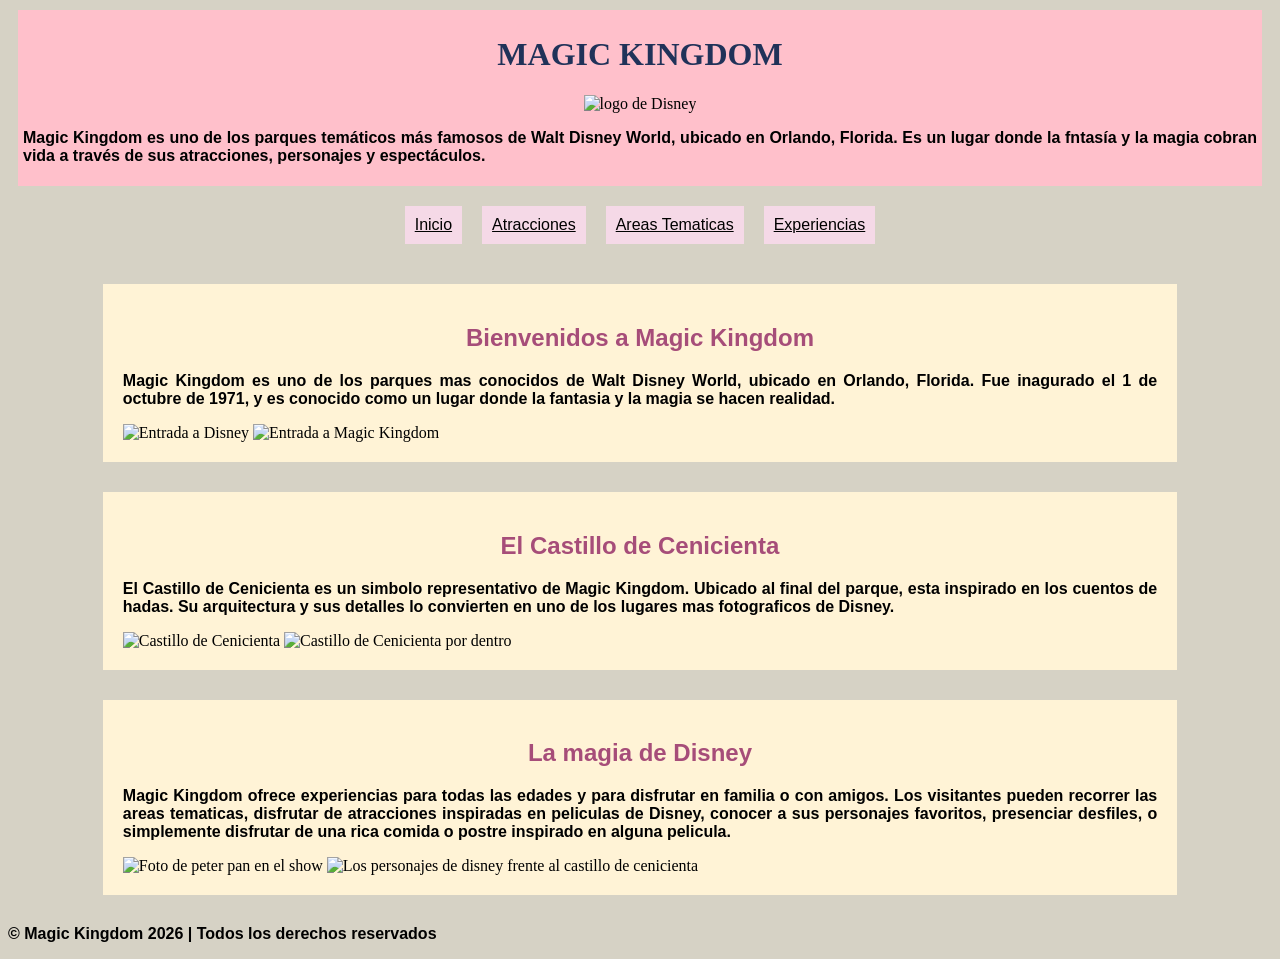
==== index.html @ 63962f44 "cambié una imágen" ====
<!DOCTYPE html>
<html lang="en">
<head>
    <meta charset="UTF-8">
    <meta name="viewport" content="width=device-width, initial-scale=1.0">
    <link rel="stylesheet" href="style.css">
    <title>Magic Kingdom</title>
</head>
<body>
    <header>
        <h1>MAGIC KINGDOM</h1>
        <div> <img class="logo" src="https://static.vecteezy.com/system/resources/thumbnails/022/636/382/small/disney-logo-disney-icon-transparent-free-png.png" alt="logo de Disney"></div>
        <p>Magic Kingdom es uno de los parques temáticos más famosos de Walt Disney World, ubicado en Orlando, Florida. Es un lugar donde la fntasía y la magia cobran vida a través de sus atracciones, personajes y espectáculos.</p>
    </header>
    <nav>
        <a href="index.html">Inicio</a>
        <a href="atracciones.html">Atracciones</a>
        <a href="areastematicas.html">Areas Tematicas</a>
        <a href="experiencias.html">Experiencias</a>
        </nav>
    <main>
        <section>
            <h2>Bienvenidos a Magic Kingdom</h2>
            <p>Magic Kingdom es uno de los parques mas conocidos de Walt Disney World, ubicado en Orlando, Florida. Fue inagurado el 1 de octubre de 1971, y es conocido como un lugar donde la fantasia y la magia se hacen realidad.</p>
            <img class="foto" src="https://www.disneyadictos.com/wp-content/uploads/2011/09/Entrada_Magic_Kingdom_tren.png" alt="Entrada a Disney">
            <img class="foto" src="https://i0.wp.com/sidisney.com/wp-content/uploads/2020/04/600-magickingdom-entrance.jpg?fit=600%2C415&ssl=1" alt="Entrada a Magic Kingdom">
        </section>
        <section>
            <h2>El Castillo de Cenicienta</h2>
            <p>El Castillo de Cenicienta es un simbolo representativo de Magic Kingdom. Ubicado al final del parque, esta inspirado en los cuentos de hadas. Su arquitectura y sus detalles lo convierten en uno de los lugares mas fotograficos de Disney.</p>
            <img class="foto" src="https://encrypted-tbn0.gstatic.com/images?q=tbn:ANd9GcSgYGTdeWZrpRF9r-Gzi5-AVhC1P7rg0rFP7YjU50UcEgbPLh8h81csBI8&s=10" alt="Castillo de Cenicienta">
            <img class="foto" src="https://cdn1.parksmedia.wdprapps.disney.com/resize/mwImage/1/630/354/75/vision-dam/digital/parks-platform/parks-global-assets/disney-world/dining/cinderellas-royal-table/WDW_MK_CRT_LandingPage_021025_5441_CL-16x9.jpg?2025-03-18T19:00:09+00:00" alt="Castillo de Cenicienta por dentro">      
        </section>
        <section>
            <h2>La magia de Disney</h2>
            <p>Magic Kingdom ofrece experiencias para todas las edades y para disfrutar en familia o con amigos. Los visitantes pueden recorrer las areas tematicas, disfrutar de atracciones inspiradas en peliculas de Disney, conocer a sus personajes favoritos, presenciar desfiles, o simplemente disfrutar de una rica comida o postre inspirado en alguna pelicula.</p>
            <img class="foto" src="https://cdn1.parksmedia.wdprapps.disney.com/resize/mwImage/1/1200/675/75/vision-dam/digital/parks-platform/parks-global-assets/disney-world/entertainment/starlight/0712ZL_1066SD_JB_2_1-16x9.jpg?2025-09-02T17:05:00+00:00" alt="Foto de peter pan en el show">
            <img class="foto" src="https://cdn.tickadoo.com/products/d4afed8bc4ab5907018a5d53.jpg" alt="Los personajes de disney frente al castillo de cenicienta">
    </main>
    <footer>
        <p>&copy; <span>Magic Kingdom 2026 | Todos los derechos reservados</span></p>
    </footer>
</body>
</html>
---- style.css ----
p{
    color: black;
    font-size: 1em;
    font-family: "Arial";
    font-weight: bold;
    text-align: justify;
}

h1{
    color: #203259;
    text-align: center;
    font-family: "Waltograph";
}

h2{
    color: #a64d79;
    text-align: center;
    font-family: "Arial";
}

h3{
    color: #526Da0;
    font-family: "Arial";
    text-align: left;
}

body{
    background-color: #d6d2c5;
}

section{
    background-color:#fff3d6;
    width: 85%;
    margin: 30px auto;
    padding: 20px;
    box-sizing: border-box;
    overflow: auto;
}

.rosa {
    background-color: #f5d9e7;
    width: 90%;
    margin: 20px auto;
    padding: 15px;
    box-sizing: border-box;
    clear: both;
    overflow: auto;
}

.celeste {
    background-color: #e2edfc;
    width: 90%;
    padding: 15px;
    margin: 20px auto;
    box-sizing: border-box;
    clear: both;
    overflow: auto;
}

header {
    background-color: pink;
    padding: 5px;
    margin: 10px;
}

nav {
    justify-content: center;
    gap: 20px;
    display: flex;
    padding: 10px;
    margin: 10px;
}

nav a{
    background-color: #f5d9e7;
    padding: 10px;
    color: black;
    font-family: "Arial";
}

.logo {
    width: 150px;
    height: auto;
}

div{
    text-align: center;
}

.foto-izquierda{
    float: left;
    width: 450px;
    height: 280px;
    margin-right: 20px;
}

.foto-derecha{
    float: right;
    width: 450px;
    height: 280px;
    margin-left: 20px;
}

.foto{
    width: 450px;
    height: 280px;
}
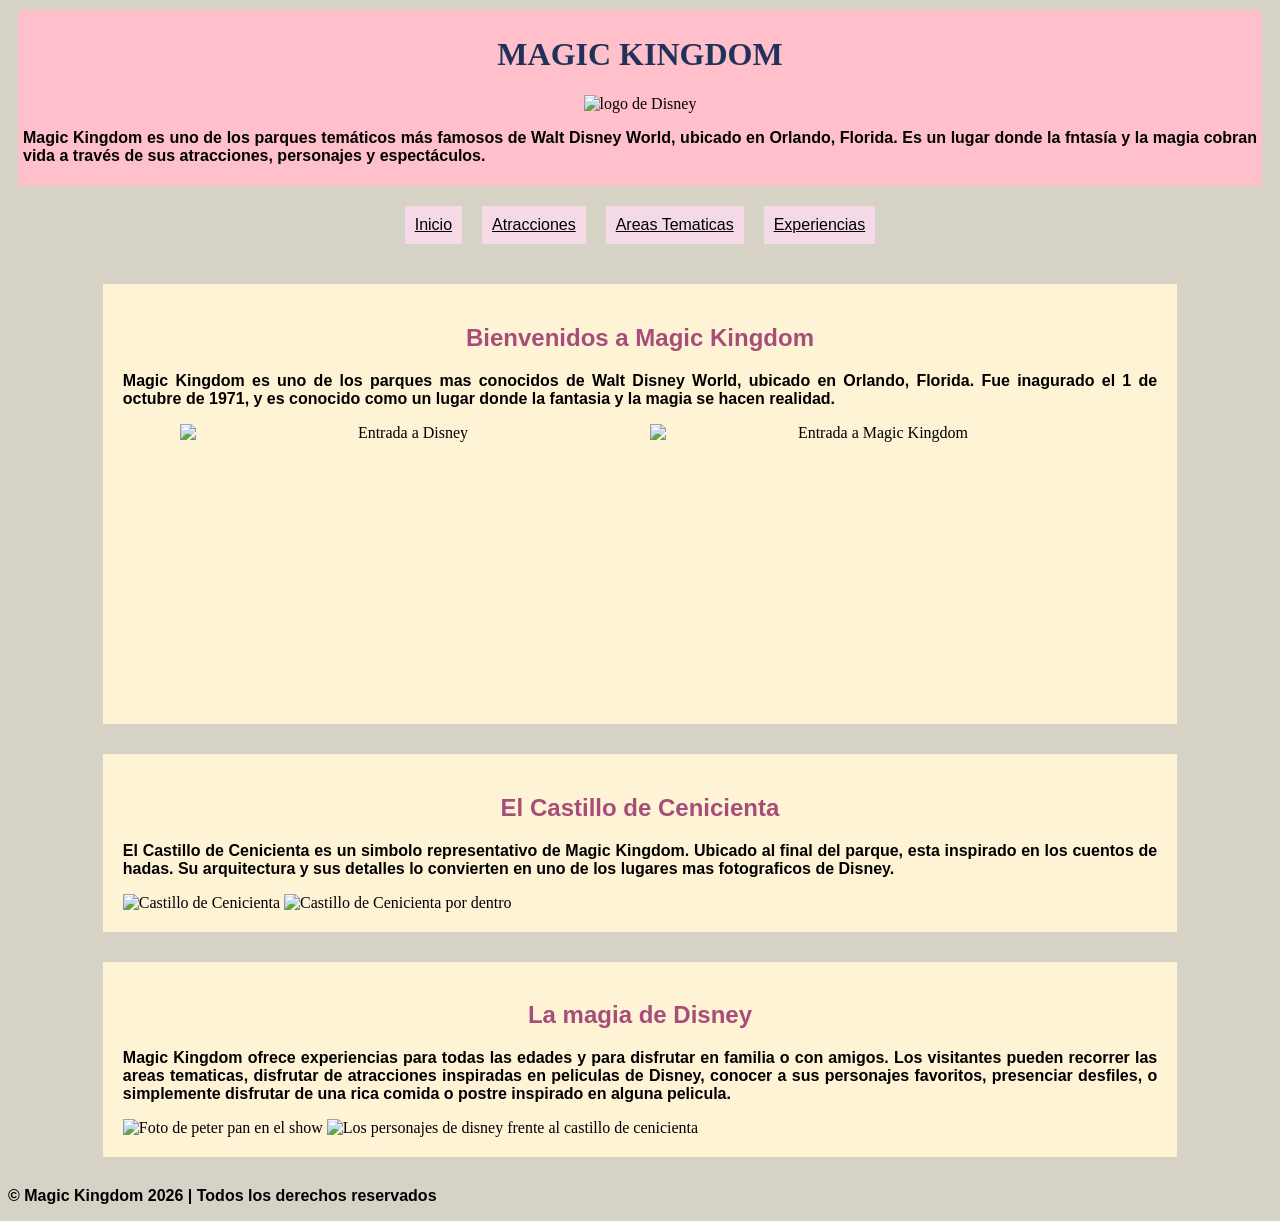
==== commit db4c757c: "agregué una alineacion a las primerasimagenes del inicio" ====
--- a/index.html
+++ b/index.html
@@ -22,8 +22,10 @@
         <section>
             <h2>Bienvenidos a Magic Kingdom</h2>
             <p>Magic Kingdom es uno de los parques mas conocidos de Walt Disney World, ubicado en Orlando, Florida. Fue inagurado el 1 de octubre de 1971, y es conocido como un lugar donde la fantasia y la magia se hacen realidad.</p>
-            <img class="foto" src="https://www.disneyadictos.com/wp-content/uploads/2011/09/Entrada_Magic_Kingdom_tren.png" alt="Entrada a Disney">
-            <img class="foto" src="https://i0.wp.com/sidisney.com/wp-content/uploads/2020/04/600-magickingdom-entrance.jpg?fit=600%2C415&ssl=1" alt="Entrada a Magic Kingdom">
+            <div class="imagenes-inicio">
+                <img class="foto" src="https://www.disneyadictos.com/wp-content/uploads/2011/09/Entrada_Magic_Kingdom_tren.png" alt="Entrada a Disney">
+                <img class="foto" src="https://i0.wp.com/sidisney.com/wp-content/uploads/2020/04/600-magickingdom-entrance.jpg?fit=600%2C415&ssl=1" alt="Entrada a Magic Kingdom">
+            </div>
         </section>
         <section>
             <h2>El Castillo de Cenicienta</h2>
--- a/style.css
+++ b/style.css
@@ -83,25 +83,31 @@
     height: auto;
 }
 
-div{
+div {
     text-align: center;
 }
 
-.foto-izquierda{
+.foto-izquierda {
     float: left;
     width: 450px;
     height: 280px;
     margin-right: 20px;
 }
 
-.foto-derecha{
+.foto-derecha {
     float: right;
     width: 450px;
     height: 280px;
     margin-left: 20px;
 }
 
-.foto{
+.foto {
     width: 450px;
     height: 280px;
+}
+
+.imagenes-inicio {
+    display: flex;
+    justify-content: center;
+    gap: 20px;
 }
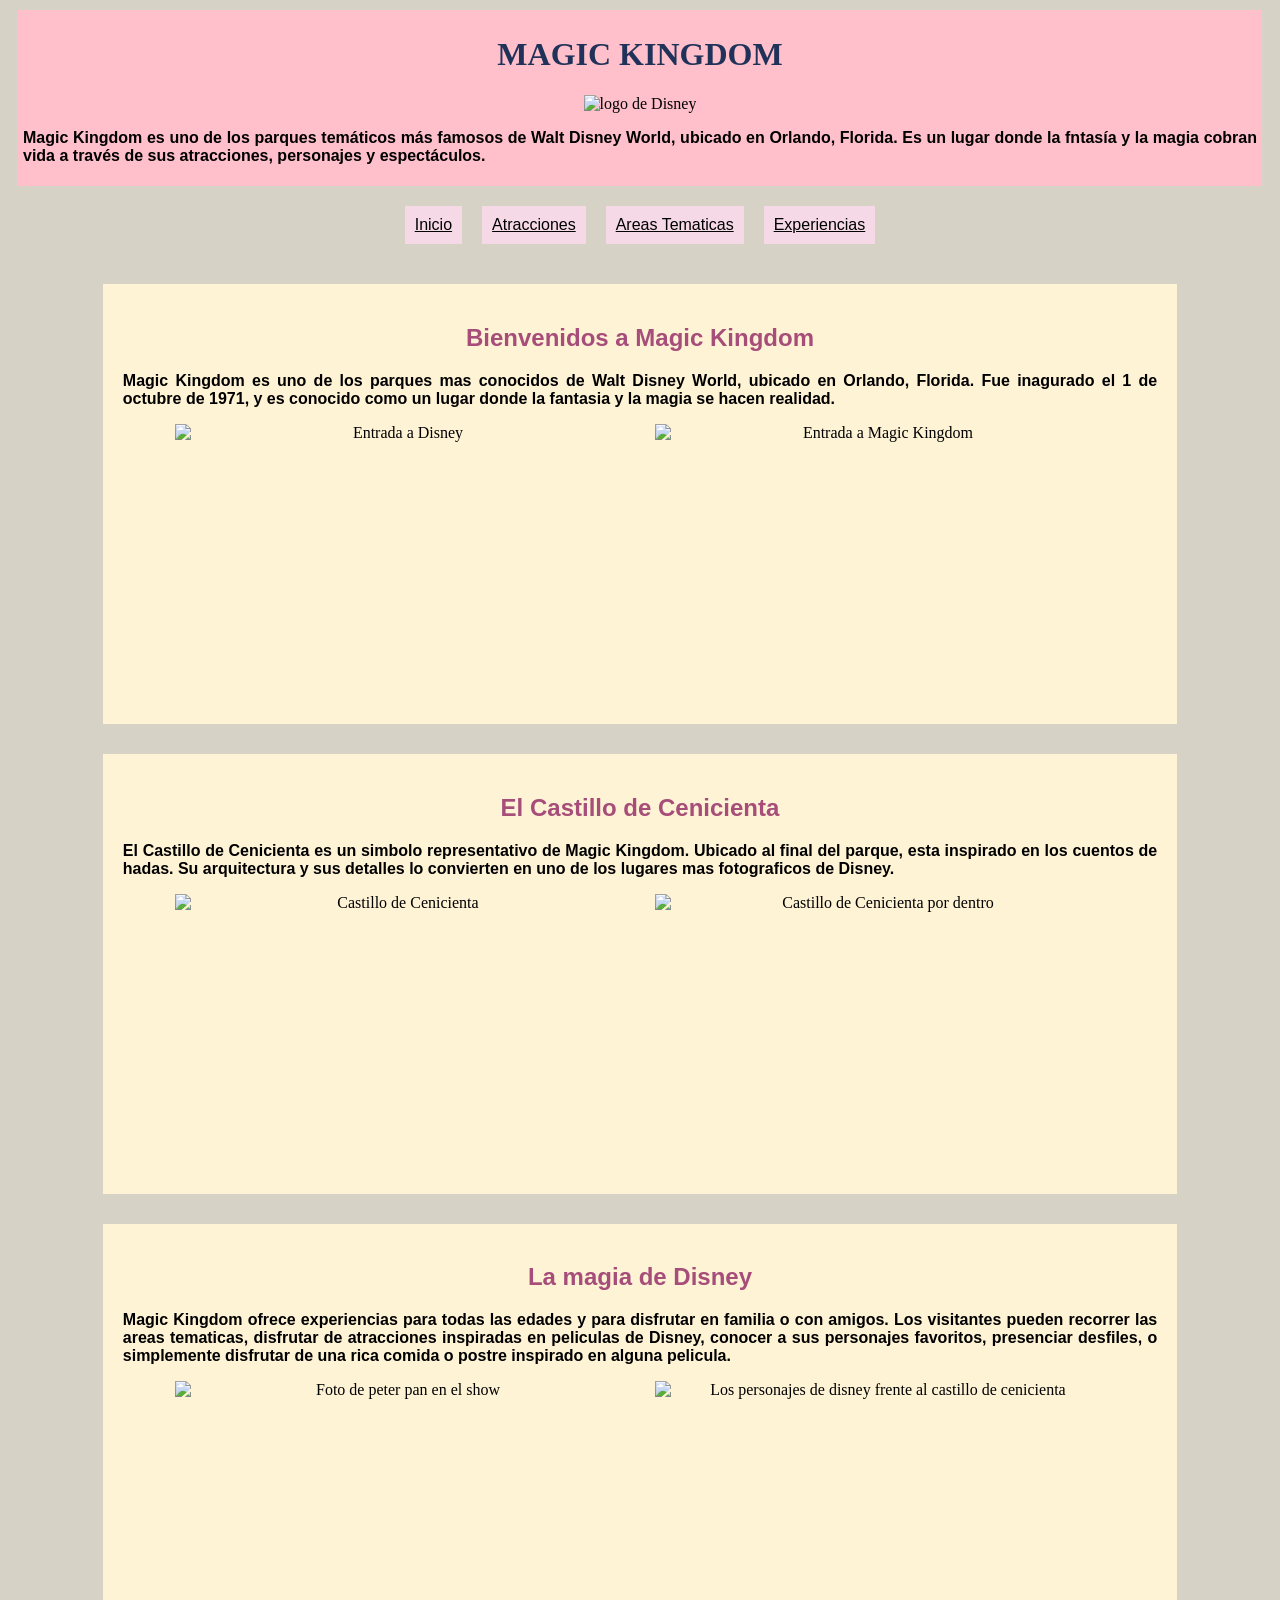
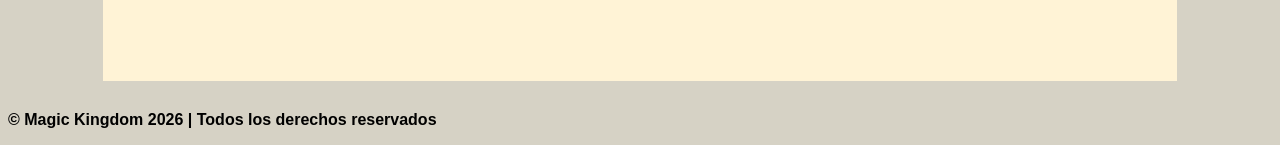
==== commit 969678b1: "agregué más divs para alinear las imágenes" ====
--- a/index.html
+++ b/index.html
@@ -30,14 +30,18 @@
         <section>
             <h2>El Castillo de Cenicienta</h2>
             <p>El Castillo de Cenicienta es un simbolo representativo de Magic Kingdom. Ubicado al final del parque, esta inspirado en los cuentos de hadas. Su arquitectura y sus detalles lo convierten en uno de los lugares mas fotograficos de Disney.</p>
-            <img class="foto" src="https://encrypted-tbn0.gstatic.com/images?q=tbn:ANd9GcSgYGTdeWZrpRF9r-Gzi5-AVhC1P7rg0rFP7YjU50UcEgbPLh8h81csBI8&s=10" alt="Castillo de Cenicienta">
-            <img class="foto" src="https://cdn1.parksmedia.wdprapps.disney.com/resize/mwImage/1/630/354/75/vision-dam/digital/parks-platform/parks-global-assets/disney-world/dining/cinderellas-royal-table/WDW_MK_CRT_LandingPage_021025_5441_CL-16x9.jpg?2025-03-18T19:00:09+00:00" alt="Castillo de Cenicienta por dentro">      
+            <div class="imagenes-inicio">
+                <img class="foto" src="https://encrypted-tbn0.gstatic.com/images?q=tbn:ANd9GcSgYGTdeWZrpRF9r-Gzi5-AVhC1P7rg0rFP7YjU50UcEgbPLh8h81csBI8&s=10" alt="Castillo de Cenicienta">
+                <img class="foto" src="https://cdn1.parksmedia.wdprapps.disney.com/resize/mwImage/1/630/354/75/vision-dam/digital/parks-platform/parks-global-assets/disney-world/dining/cinderellas-royal-table/WDW_MK_CRT_LandingPage_021025_5441_CL-16x9.jpg?2025-03-18T19:00:09+00:00" alt="Castillo de Cenicienta por dentro">
+            </div>    
         </section>
         <section>
             <h2>La magia de Disney</h2>
             <p>Magic Kingdom ofrece experiencias para todas las edades y para disfrutar en familia o con amigos. Los visitantes pueden recorrer las areas tematicas, disfrutar de atracciones inspiradas en peliculas de Disney, conocer a sus personajes favoritos, presenciar desfiles, o simplemente disfrutar de una rica comida o postre inspirado en alguna pelicula.</p>
-            <img class="foto" src="https://cdn1.parksmedia.wdprapps.disney.com/resize/mwImage/1/1200/675/75/vision-dam/digital/parks-platform/parks-global-assets/disney-world/entertainment/starlight/0712ZL_1066SD_JB_2_1-16x9.jpg?2025-09-02T17:05:00+00:00" alt="Foto de peter pan en el show">
-            <img class="foto" src="https://cdn.tickadoo.com/products/d4afed8bc4ab5907018a5d53.jpg" alt="Los personajes de disney frente al castillo de cenicienta">
+            <div class="imagenes-inicio">
+                <img class="foto" src="https://cdn1.parksmedia.wdprapps.disney.com/resize/mwImage/1/1200/675/75/vision-dam/digital/parks-platform/parks-global-assets/disney-world/entertainment/starlight/0712ZL_1066SD_JB_2_1-16x9.jpg?2025-09-02T17:05:00+00:00" alt="Foto de peter pan en el show">
+                <img class="foto" src="https://cdn.tickadoo.com/products/d4afed8bc4ab5907018a5d53.jpg" alt="Los personajes de disney frente al castillo de cenicienta">
+            </div>
     </main>
     <footer>
         <p>&copy; <span>Magic Kingdom 2026 | Todos los derechos reservados</span></p>
--- a/style.css
+++ b/style.css
@@ -109,5 +109,5 @@
 .imagenes-inicio {
     display: flex;
     justify-content: center;
-    gap: 20px;
+    gap: 30px;
 }
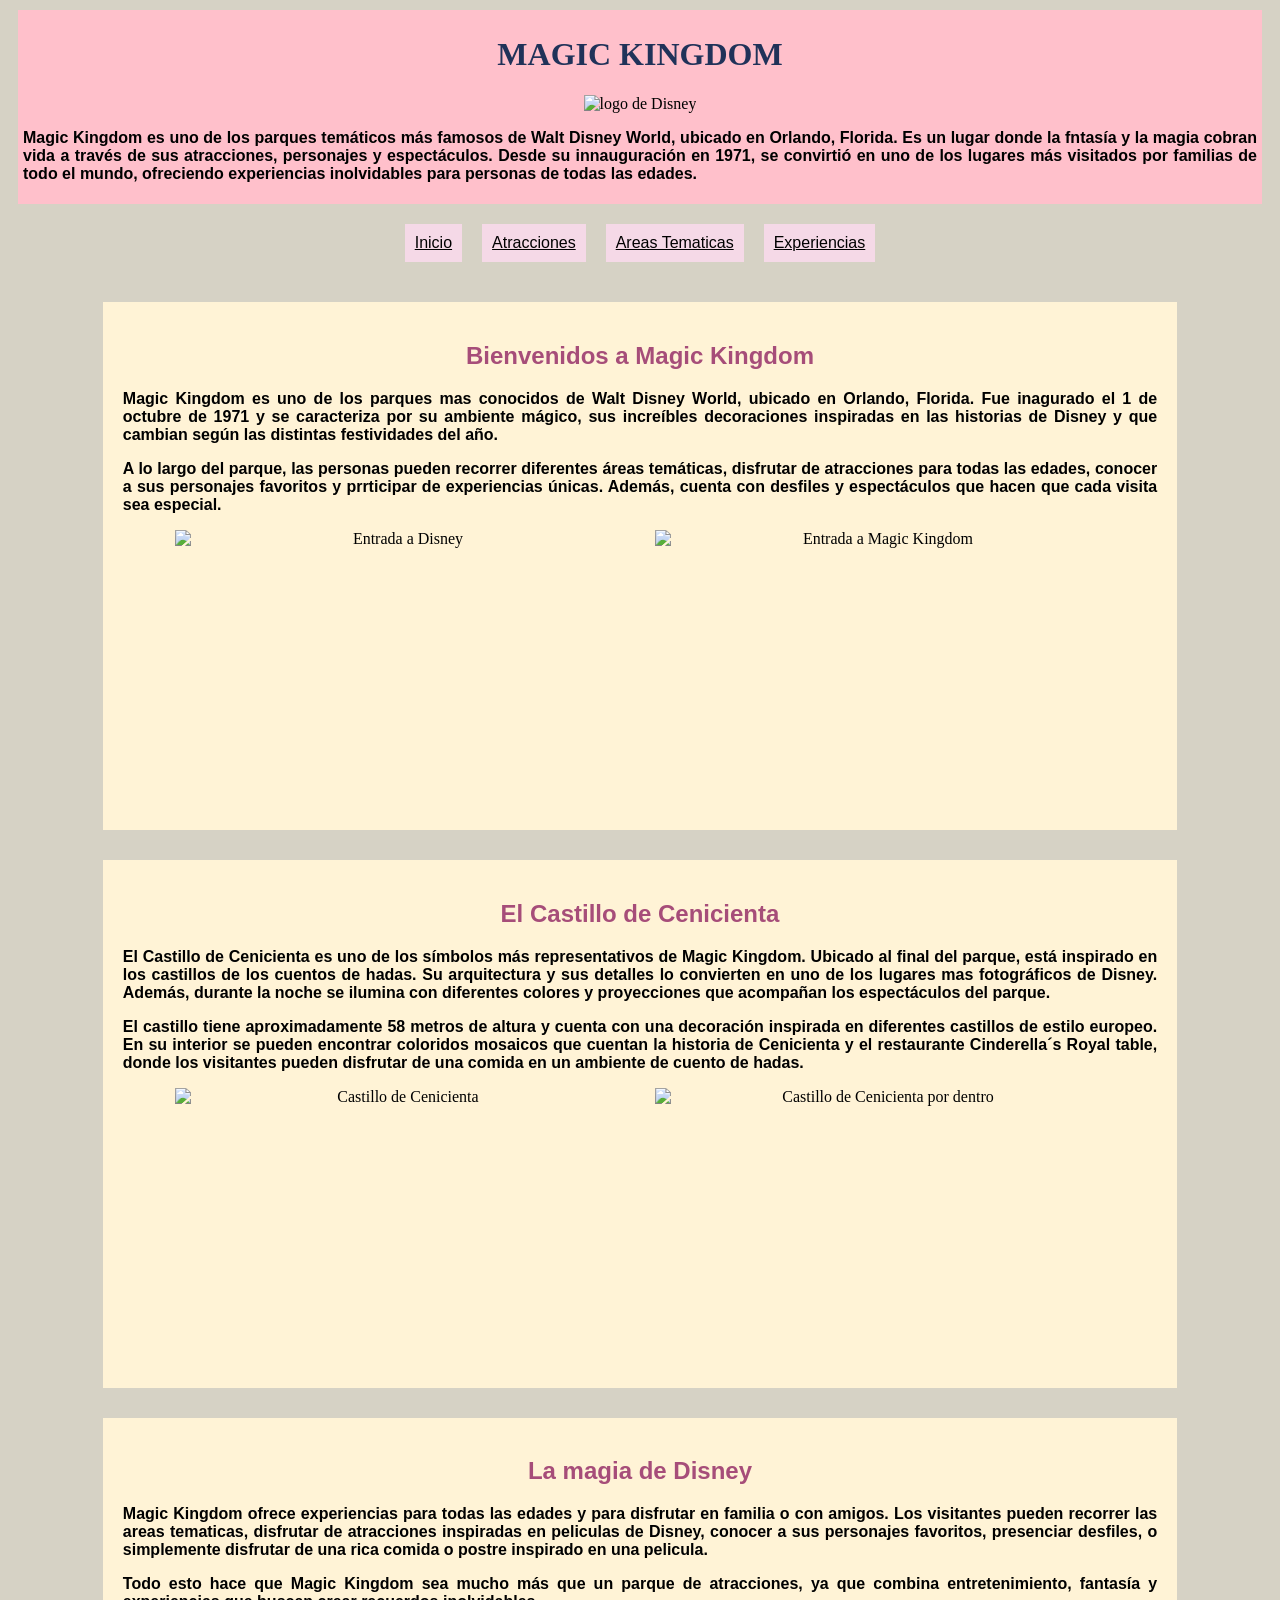
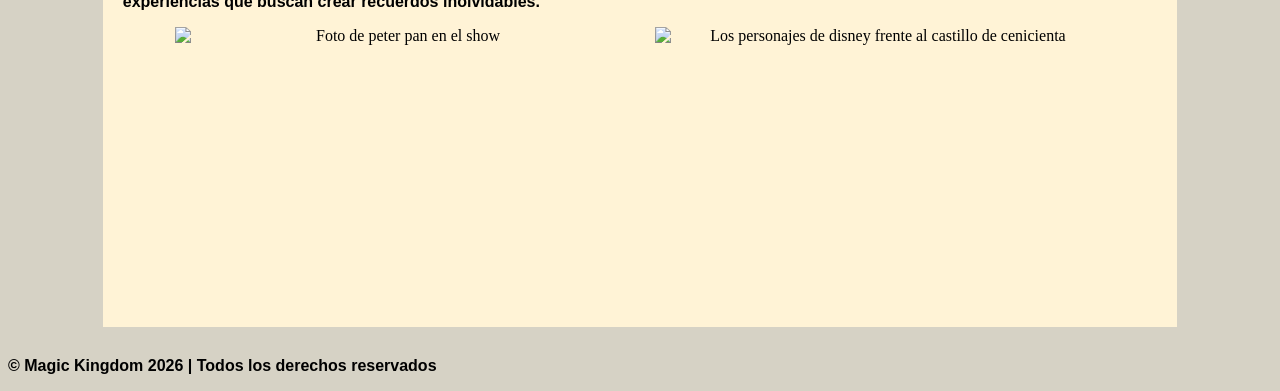
==== commit 6ffaf7ee: "extendí la informacion del los parrafos del index" ====
--- a/index.html
+++ b/index.html
@@ -10,7 +10,7 @@
     <header>
         <h1>MAGIC KINGDOM</h1>
         <div> <img class="logo" src="https://static.vecteezy.com/system/resources/thumbnails/022/636/382/small/disney-logo-disney-icon-transparent-free-png.png" alt="logo de Disney"></div>
-        <p>Magic Kingdom es uno de los parques temáticos más famosos de Walt Disney World, ubicado en Orlando, Florida. Es un lugar donde la fntasía y la magia cobran vida a través de sus atracciones, personajes y espectáculos.</p>
+        <p>Magic Kingdom es uno de los parques temáticos más famosos de Walt Disney World, ubicado en Orlando, Florida. Es un lugar donde la fntasía y la magia cobran vida a través de sus atracciones, personajes y espectáculos. Desde su innauguración en 1971, se convirtió en uno de los lugares más visitados por familias de todo el mundo, ofreciendo experiencias inolvidables para personas de todas las edades.</p>
     </header>
     <nav>
         <a href="index.html">Inicio</a>
@@ -21,7 +21,8 @@
     <main>
         <section>
             <h2>Bienvenidos a Magic Kingdom</h2>
-            <p>Magic Kingdom es uno de los parques mas conocidos de Walt Disney World, ubicado en Orlando, Florida. Fue inagurado el 1 de octubre de 1971, y es conocido como un lugar donde la fantasia y la magia se hacen realidad.</p>
+            <p>Magic Kingdom es uno de los parques mas conocidos de Walt Disney World, ubicado en Orlando, Florida. Fue inagurado el 1 de octubre de 1971 y se caracteriza por su ambiente mágico, sus increíbles decoraciones inspiradas en las historias de Disney y que cambian según las distintas festividades del año.</p>
+            <p>A lo largo del parque, las personas pueden recorrer diferentes áreas temáticas, disfrutar de atracciones para todas las edades, conocer a sus personajes favoritos y prrticipar de experiencias únicas. Además, cuenta con desfiles y espectáculos que hacen que cada visita sea especial.</p>
             <div class="imagenes-inicio">
                 <img class="foto" src="https://www.disneyadictos.com/wp-content/uploads/2011/09/Entrada_Magic_Kingdom_tren.png" alt="Entrada a Disney">
                 <img class="foto" src="https://i0.wp.com/sidisney.com/wp-content/uploads/2020/04/600-magickingdom-entrance.jpg?fit=600%2C415&ssl=1" alt="Entrada a Magic Kingdom">
@@ -29,7 +30,8 @@
         </section>
         <section>
             <h2>El Castillo de Cenicienta</h2>
-            <p>El Castillo de Cenicienta es un simbolo representativo de Magic Kingdom. Ubicado al final del parque, esta inspirado en los cuentos de hadas. Su arquitectura y sus detalles lo convierten en uno de los lugares mas fotograficos de Disney.</p>
+            <p>El Castillo de Cenicienta es uno de los símbolos más representativos de Magic Kingdom. Ubicado al final del parque, está inspirado en los castillos de los cuentos de hadas. Su arquitectura y sus detalles lo convierten en uno de los lugares mas fotográficos de Disney. Además, durante la noche se ilumina con diferentes colores y proyecciones que acompañan los espectáculos del parque.</p>
+            <p>El castillo tiene aproximadamente 58 metros de altura y cuenta con una decoración inspirada en diferentes castillos de estilo europeo. En su interior se pueden encontrar coloridos mosaicos que cuentan la historia de Cenicienta y el restaurante Cinderella´s Royal table, donde los visitantes pueden disfrutar de una comida en un ambiente de cuento de hadas.</p>
             <div class="imagenes-inicio">
                 <img class="foto" src="https://encrypted-tbn0.gstatic.com/images?q=tbn:ANd9GcSgYGTdeWZrpRF9r-Gzi5-AVhC1P7rg0rFP7YjU50UcEgbPLh8h81csBI8&s=10" alt="Castillo de Cenicienta">
                 <img class="foto" src="https://cdn1.parksmedia.wdprapps.disney.com/resize/mwImage/1/630/354/75/vision-dam/digital/parks-platform/parks-global-assets/disney-world/dining/cinderellas-royal-table/WDW_MK_CRT_LandingPage_021025_5441_CL-16x9.jpg?2025-03-18T19:00:09+00:00" alt="Castillo de Cenicienta por dentro">
@@ -37,7 +39,8 @@
         </section>
         <section>
             <h2>La magia de Disney</h2>
-            <p>Magic Kingdom ofrece experiencias para todas las edades y para disfrutar en familia o con amigos. Los visitantes pueden recorrer las areas tematicas, disfrutar de atracciones inspiradas en peliculas de Disney, conocer a sus personajes favoritos, presenciar desfiles, o simplemente disfrutar de una rica comida o postre inspirado en alguna pelicula.</p>
+            <p>Magic Kingdom ofrece experiencias para todas las edades y para disfrutar en familia o con amigos. Los visitantes pueden recorrer las areas tematicas, disfrutar de atracciones inspiradas en peliculas de Disney, conocer a sus personajes favoritos, presenciar desfiles, o simplemente disfrutar de una rica comida o postre inspirado en una pelicula.</p>
+            <p>Todo esto hace que Magic Kingdom sea mucho más que un parque de atracciones, ya que combina entretenimiento, fantasía y experiencias que buscan crear recuerdos inolvidables.</p>
             <div class="imagenes-inicio">
                 <img class="foto" src="https://cdn1.parksmedia.wdprapps.disney.com/resize/mwImage/1/1200/675/75/vision-dam/digital/parks-platform/parks-global-assets/disney-world/entertainment/starlight/0712ZL_1066SD_JB_2_1-16x9.jpg?2025-09-02T17:05:00+00:00" alt="Foto de peter pan en el show">
                 <img class="foto" src="https://cdn.tickadoo.com/products/d4afed8bc4ab5907018a5d53.jpg" alt="Los personajes de disney frente al castillo de cenicienta">
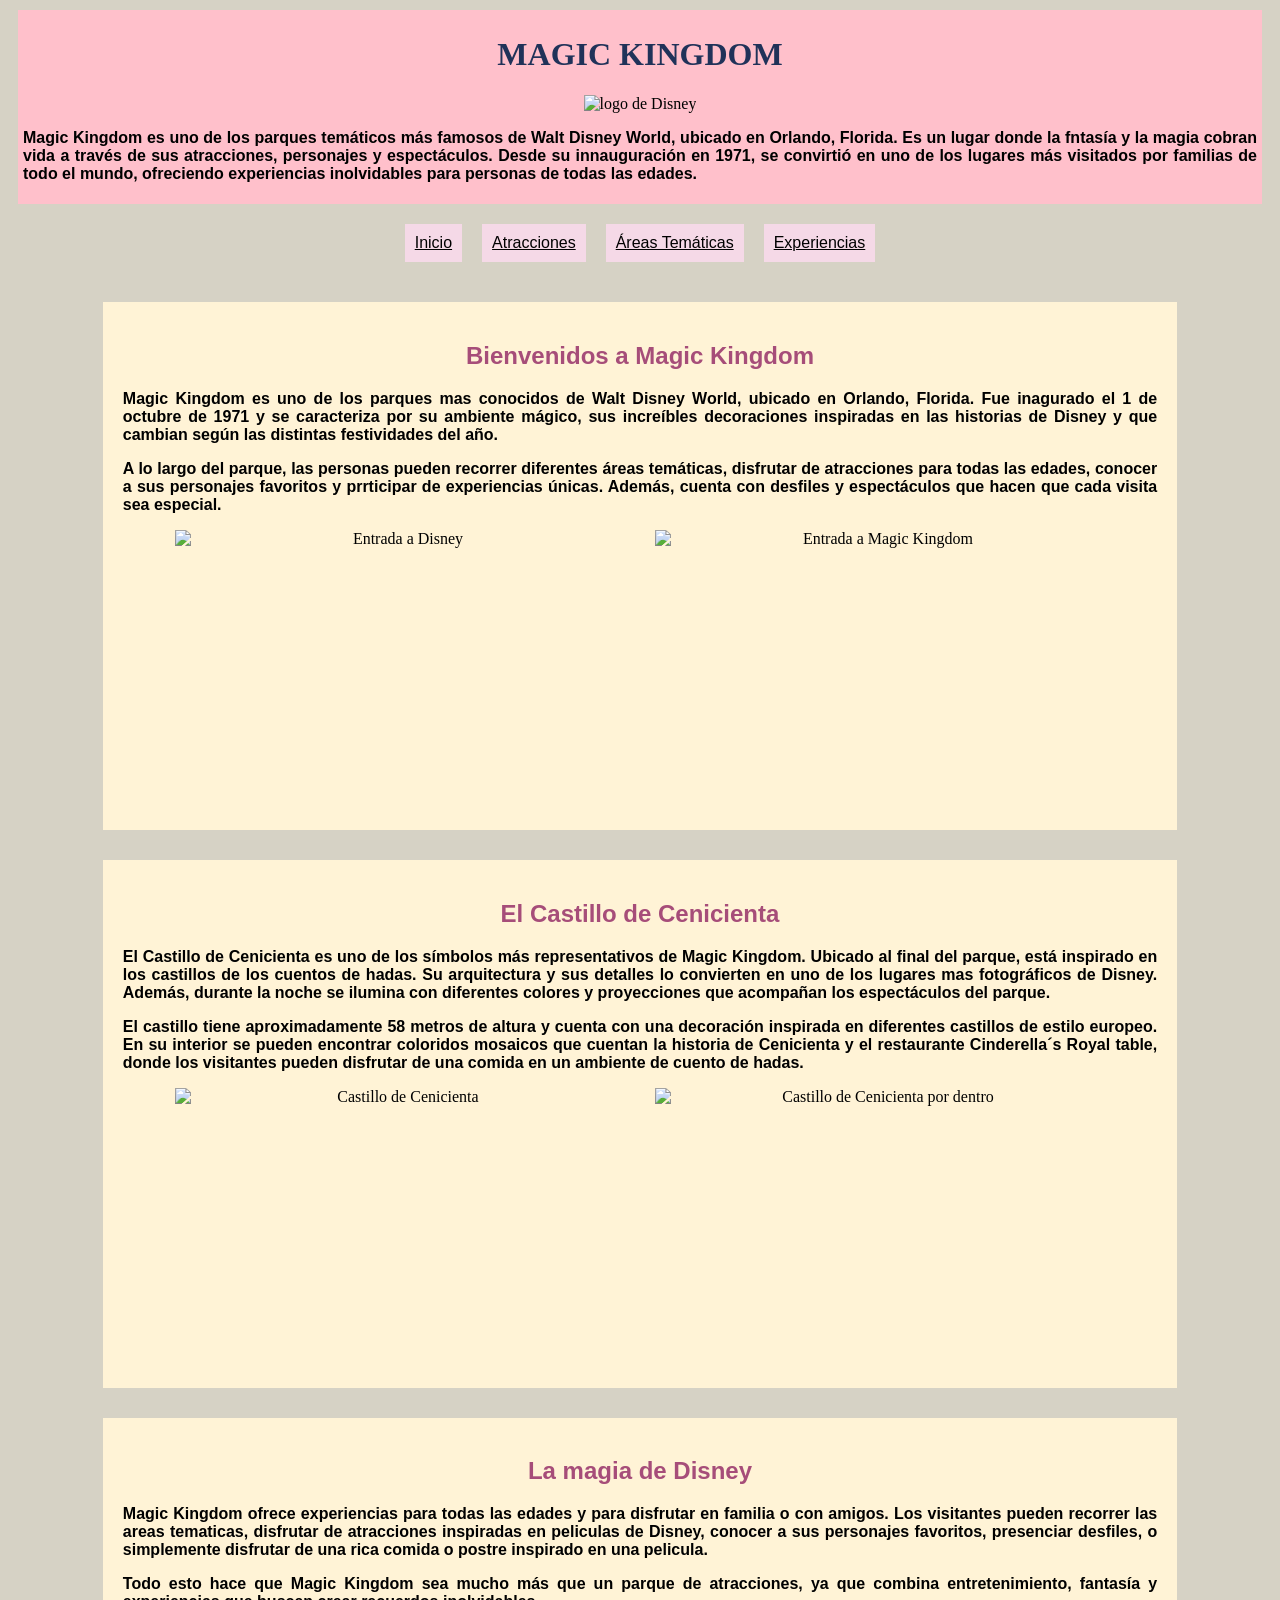
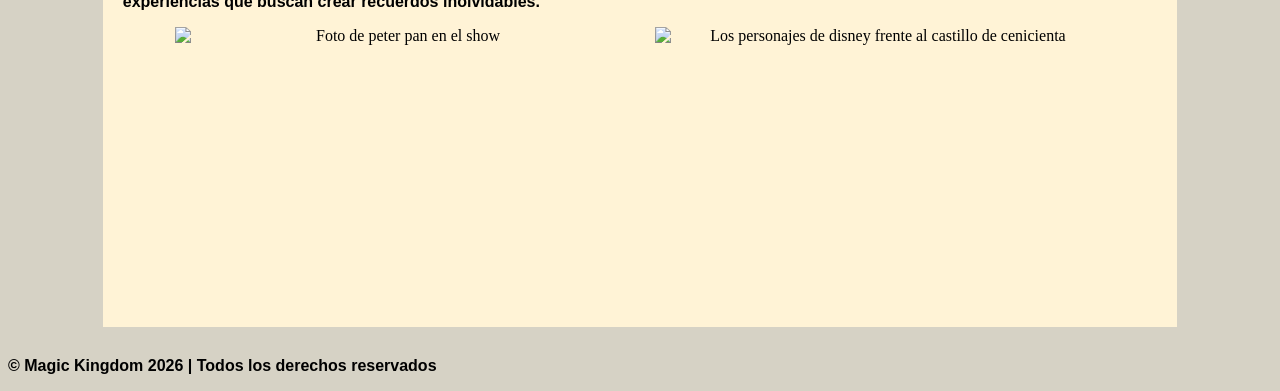
==== commit a26e2324: "agregué más info en el articulo de tomorrowland de areastematicas y corregí algunos errores ortográf" ====
--- a/index.html
+++ b/index.html
@@ -15,7 +15,7 @@
     <nav>
         <a href="index.html">Inicio</a>
         <a href="atracciones.html">Atracciones</a>
-        <a href="areastematicas.html">Areas Tematicas</a>
+        <a href="areastematicas.html">Áreas Temáticas</a>
         <a href="experiencias.html">Experiencias</a>
         </nav>
     <main>
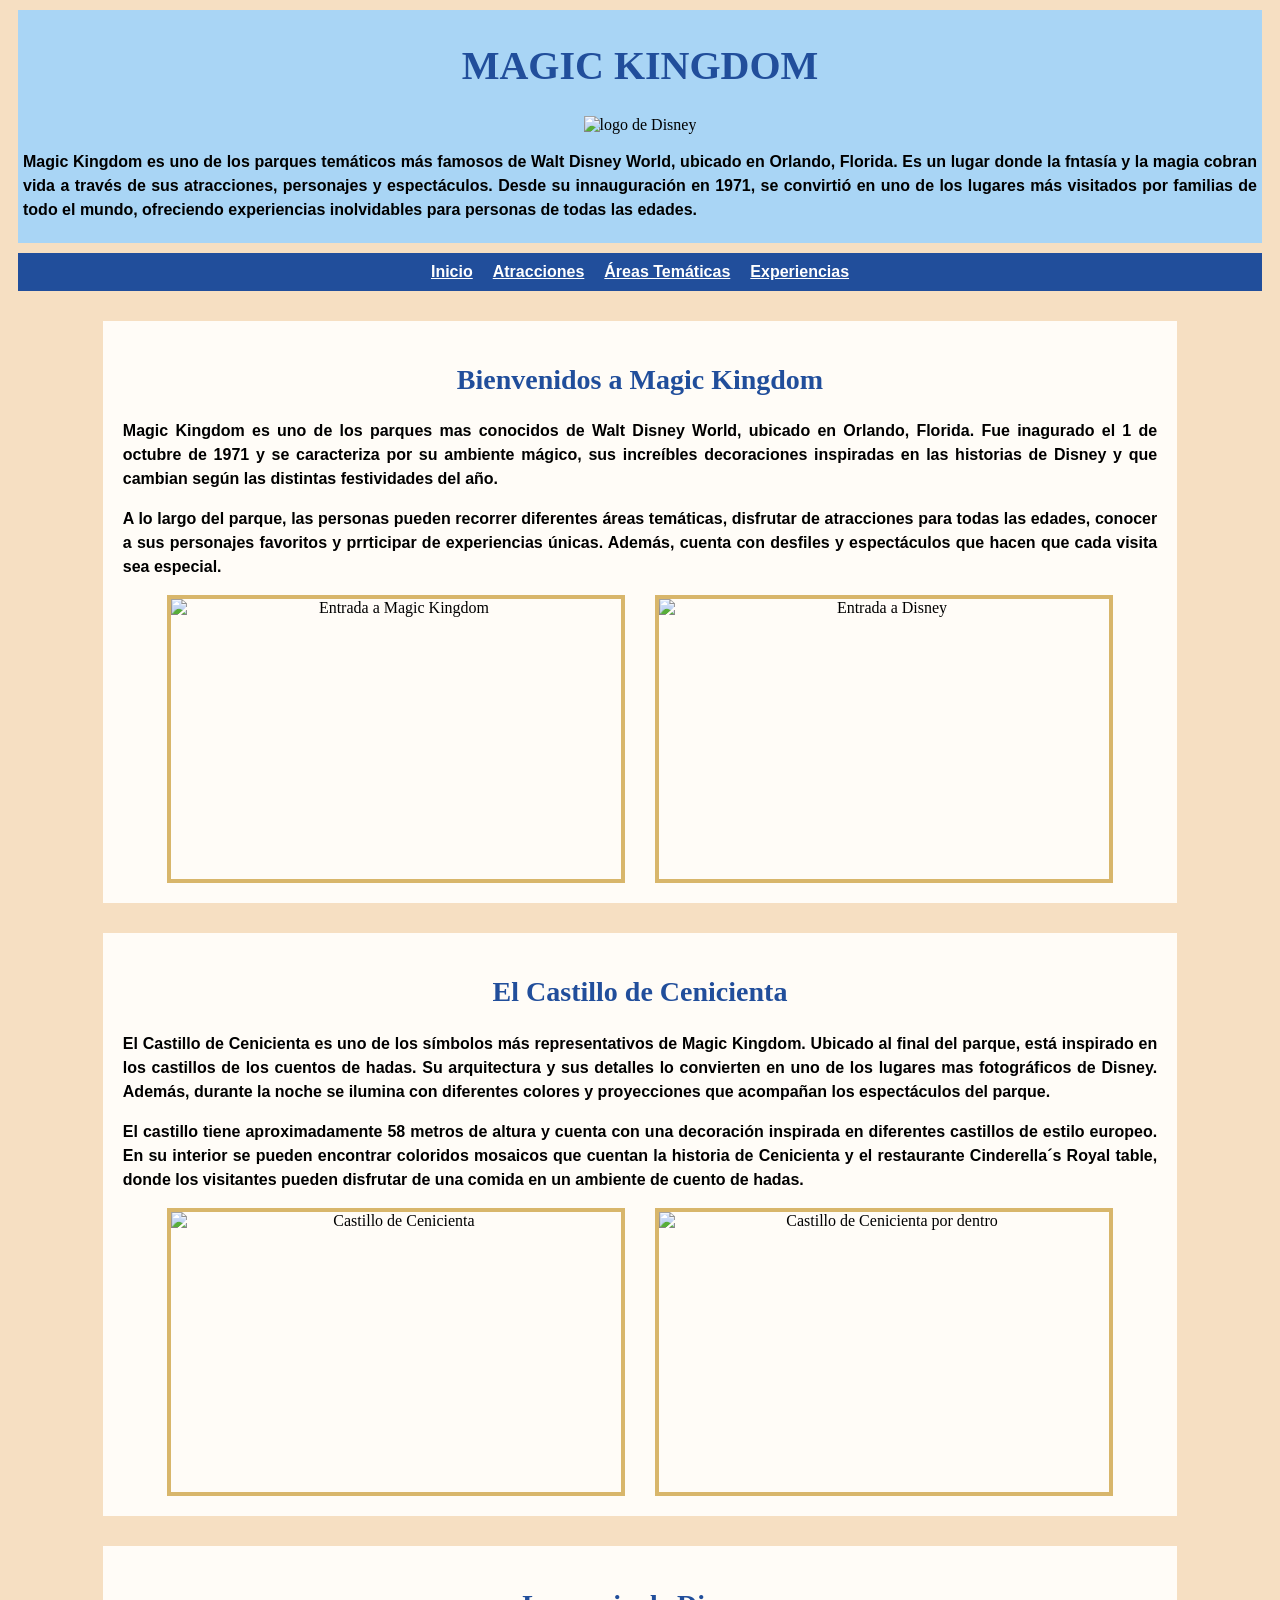
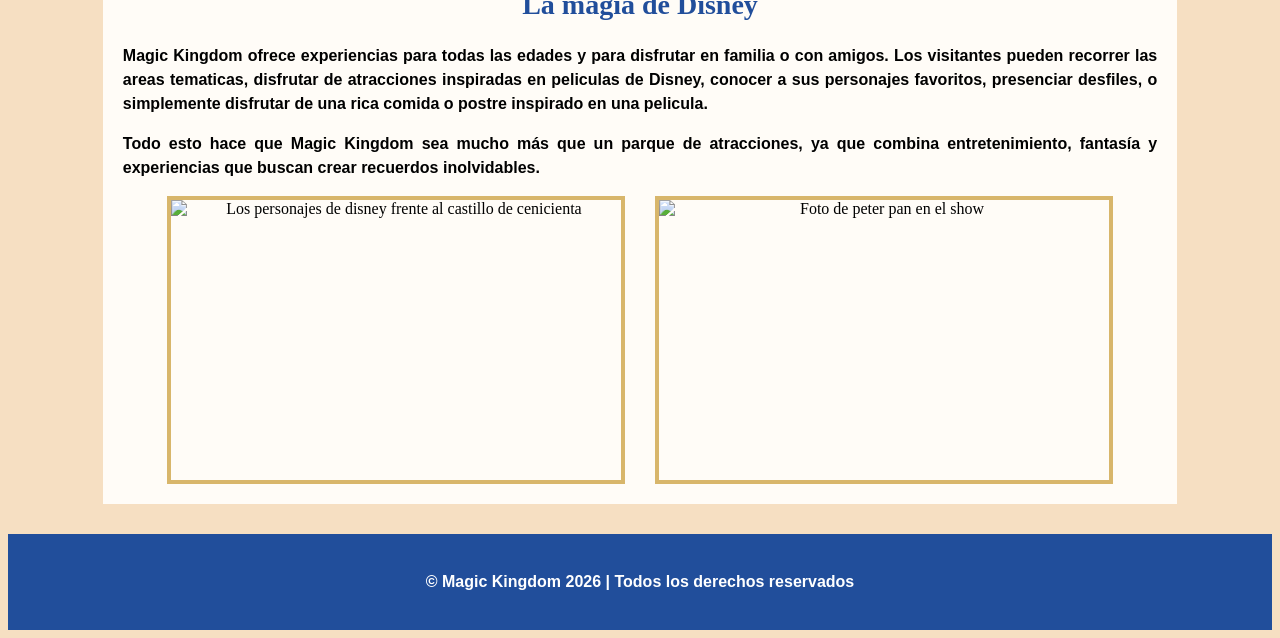
==== commit 68365c5e: "cambié el orden de algunas imágenes del index" ====
--- a/index.html
+++ b/index.html
@@ -24,8 +24,8 @@
             <p>Magic Kingdom es uno de los parques mas conocidos de Walt Disney World, ubicado en Orlando, Florida. Fue inagurado el 1 de octubre de 1971 y se caracteriza por su ambiente mágico, sus increíbles decoraciones inspiradas en las historias de Disney y que cambian según las distintas festividades del año.</p>
             <p>A lo largo del parque, las personas pueden recorrer diferentes áreas temáticas, disfrutar de atracciones para todas las edades, conocer a sus personajes favoritos y prrticipar de experiencias únicas. Además, cuenta con desfiles y espectáculos que hacen que cada visita sea especial.</p>
             <div class="imagenes-inicio">
+                <img class="foto" src="https://i0.wp.com/sidisney.com/wp-content/uploads/2020/04/600-magickingdom-entrance.jpg?fit=600%2C415&ssl=1" alt="Entrada a Magic Kingdom">
                 <img class="foto" src="https://www.disneyadictos.com/wp-content/uploads/2011/09/Entrada_Magic_Kingdom_tren.png" alt="Entrada a Disney">
-                <img class="foto" src="https://i0.wp.com/sidisney.com/wp-content/uploads/2020/04/600-magickingdom-entrance.jpg?fit=600%2C415&ssl=1" alt="Entrada a Magic Kingdom">
             </div>
         </section>
         <section>
@@ -42,8 +42,8 @@
             <p>Magic Kingdom ofrece experiencias para todas las edades y para disfrutar en familia o con amigos. Los visitantes pueden recorrer las areas tematicas, disfrutar de atracciones inspiradas en peliculas de Disney, conocer a sus personajes favoritos, presenciar desfiles, o simplemente disfrutar de una rica comida o postre inspirado en una pelicula.</p>
             <p>Todo esto hace que Magic Kingdom sea mucho más que un parque de atracciones, ya que combina entretenimiento, fantasía y experiencias que buscan crear recuerdos inolvidables.</p>
             <div class="imagenes-inicio">
+                <img class="foto" src="https://cdn.tickadoo.com/products/d4afed8bc4ab5907018a5d53.jpg" alt="Los personajes de disney frente al castillo de cenicienta">
                 <img class="foto" src="https://cdn1.parksmedia.wdprapps.disney.com/resize/mwImage/1/1200/675/75/vision-dam/digital/parks-platform/parks-global-assets/disney-world/entertainment/starlight/0712ZL_1066SD_JB_2_1-16x9.jpg?2025-09-02T17:05:00+00:00" alt="Foto de peter pan en el show">
-                <img class="foto" src="https://cdn.tickadoo.com/products/d4afed8bc4ab5907018a5d53.jpg" alt="Los personajes de disney frente al castillo de cenicienta">
             </div>
     </main>
     <footer>
--- a/style.css
+++ b/style.css
@@ -1,35 +1,39 @@
 p{
     color: black;
-    font-size: 1em;
-    font-family: "Arial";
+    font-size: 16px;
+    font-family: "Arial", sans-serif;
     font-weight: bold;
     text-align: justify;
+    line-height: 1.5;
 }
 
 h1{
-    color: #203259;
+    color: #214e9b;
     text-align: center;
-    font-family: "Waltograph";
+    font-family: "Georgia", serif;
+    font-size: 40px;
 }
 
 h2{
-    color: #a64d79;
+    color: #214e9b;
     text-align: center;
-    font-family: "Arial";
+    font-family: "Georgia", serif;
+    font-size: 28px;
 }
 
 h3{
-    color: #526Da0;
-    font-family: "Arial";
+    color: #214e9b;
+    font-family: "Georgia", serif;
     text-align: left;
+    font-size: 24px
 }
 
 body{
-    background-color: #d6d2c5;
+    background-color: #f6dfc2;
 }
 
 section{
-    background-color:#fff3d6;
+    background-color:#fffcf7;
     width: 85%;
     margin: 30px auto;
     padding: 20px;
@@ -38,7 +42,7 @@
 }
 
 .rosa {
-    background-color: #f5d9e7;
+    background-color: #f4d6e5;
     width: 90%;
     margin: 20px auto;
     padding: 15px;
@@ -48,7 +52,7 @@
 }
 
 .celeste {
-    background-color: #e2edfc;
+    background-color: #d8eaf9;
     width: 90%;
     padding: 15px;
     margin: 20px auto;
@@ -58,12 +62,13 @@
 }
 
 header {
-    background-color: pink;
+    background-color: #a9d5f5;
     padding: 5px;
     margin: 10px;
 }
 
 nav {
+    background-color: #214e9b;
     justify-content: center;
     gap: 20px;
     display: flex;
@@ -72,10 +77,9 @@
 }
 
 nav a{
-    background-color: #f5d9e7;
-    padding: 10px;
-    color: black;
-    font-family: "Arial";
+    color: white;
+    font-family: "Arial", sans-serif;
+    font-weight:bold;
 }
 
 .logo {
@@ -92,6 +96,7 @@
     width: 450px;
     height: 280px;
     margin-right: 20px;
+    border: 4px solid #d8b66b;
 }
 
 .foto-derecha {
@@ -99,15 +104,32 @@
     width: 450px;
     height: 280px;
     margin-left: 20px;
+    border: 4px solid #d8b66b;
 }
 
 .foto {
     width: 450px;
     height: 280px;
+    border: 4px solid #d8b66b;
 }
 
 .imagenes-inicio {
     display: flex;
     justify-content: center;
     gap: 30px;
+}
+
+.imagenes-inicio img{
+    border: 4px solid #d8b66b;
+}
+
+footer{
+    background-color: #214e9b;
+    padding: 20px;
+    margin-top: 30px;
+}
+
+footer p{
+    color: white;
+    text-align: center;
 }
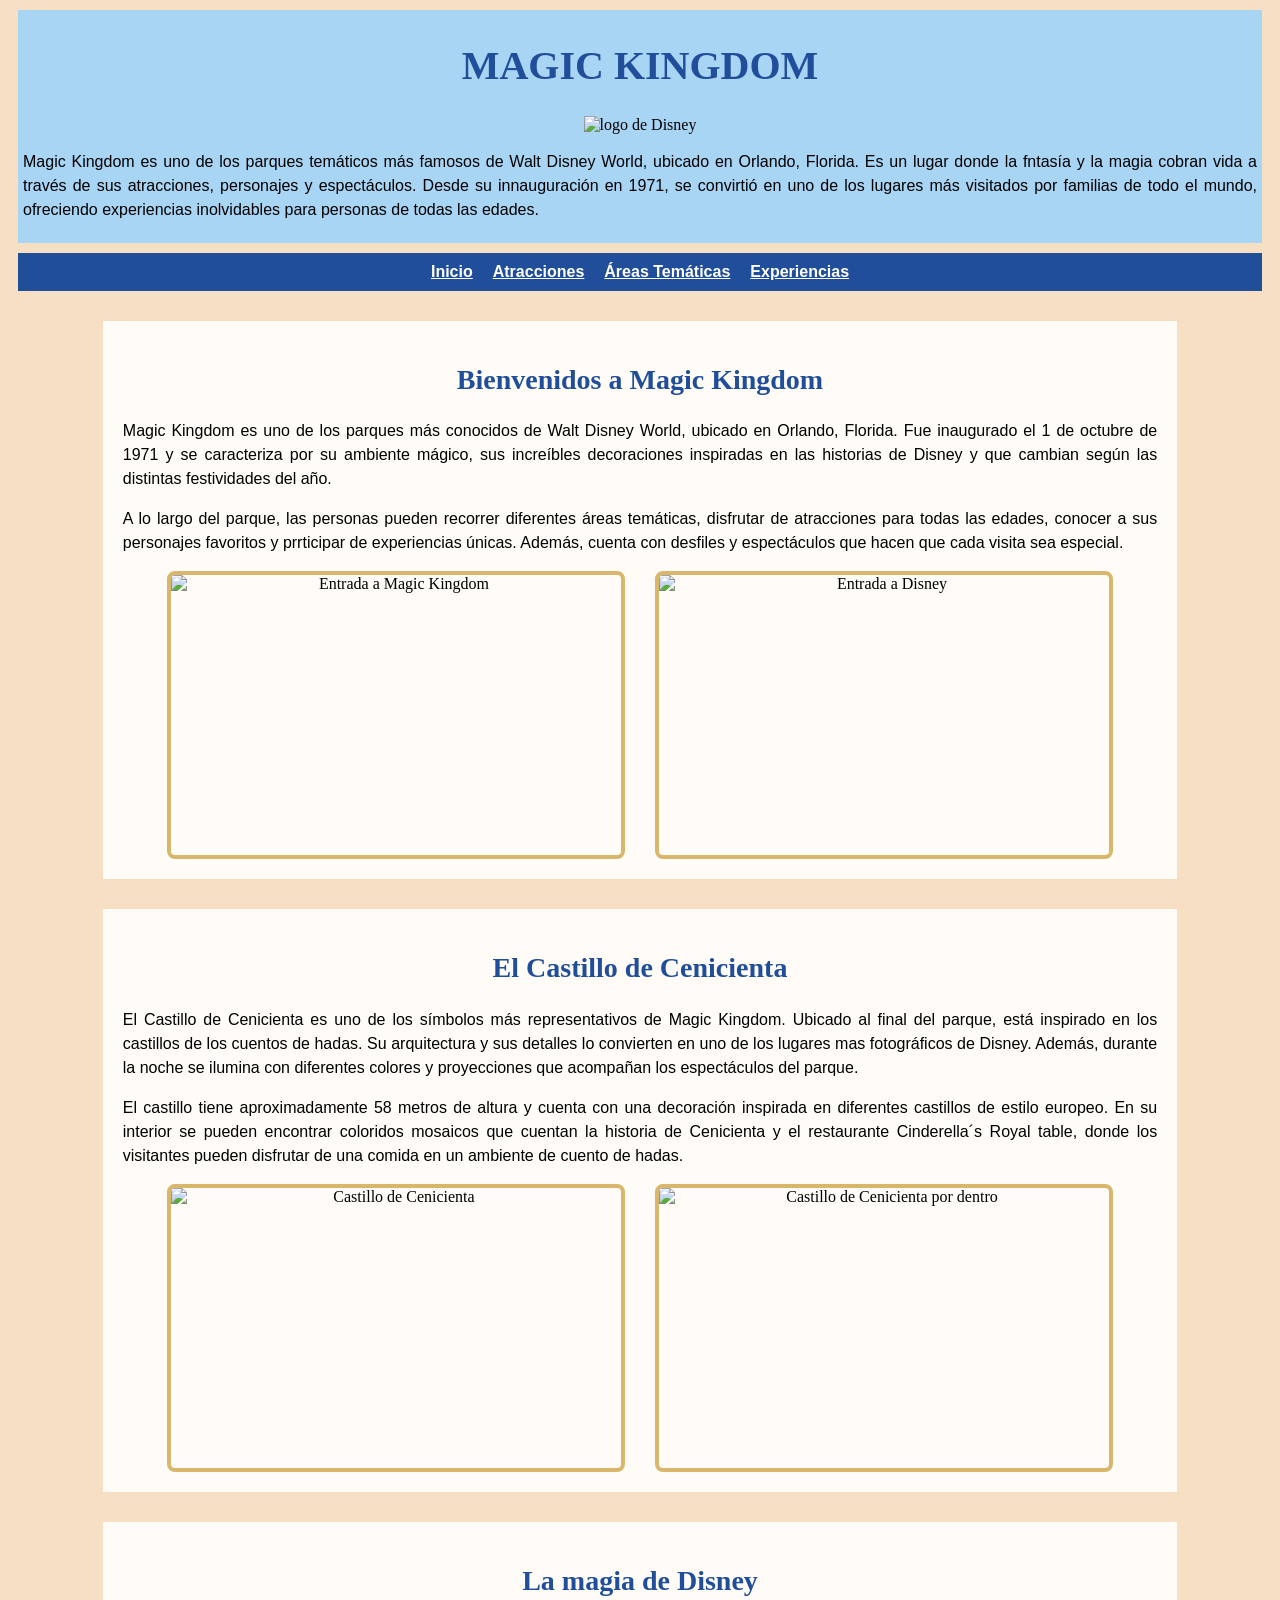
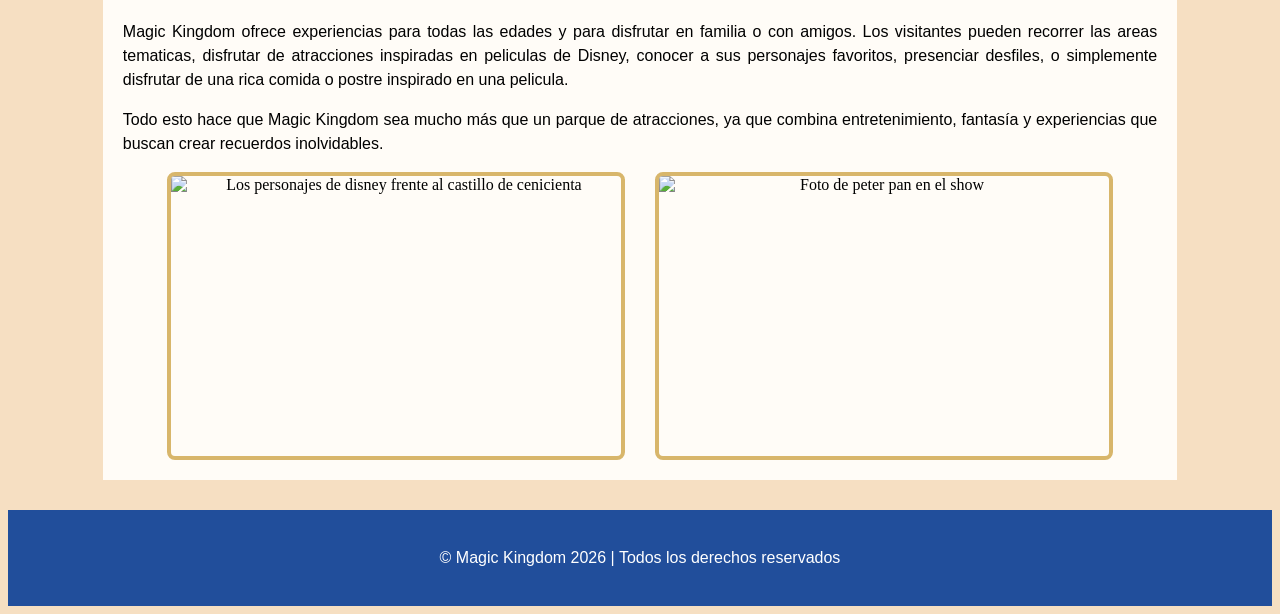
==== commit 0cc5c9ac: "modifique el borde de las imagenes y corregói erroes de ortografía" ====
--- a/index.html
+++ b/index.html
@@ -21,7 +21,7 @@
     <main>
         <section>
             <h2>Bienvenidos a Magic Kingdom</h2>
-            <p>Magic Kingdom es uno de los parques mas conocidos de Walt Disney World, ubicado en Orlando, Florida. Fue inagurado el 1 de octubre de 1971 y se caracteriza por su ambiente mágico, sus increíbles decoraciones inspiradas en las historias de Disney y que cambian según las distintas festividades del año.</p>
+            <p>Magic Kingdom es uno de los parques más conocidos de Walt Disney World, ubicado en Orlando, Florida. Fue inaugurado el 1 de octubre de 1971 y se caracteriza por su ambiente mágico, sus increíbles decoraciones inspiradas en las historias de Disney y que cambian según las distintas festividades del año.</p>
             <p>A lo largo del parque, las personas pueden recorrer diferentes áreas temáticas, disfrutar de atracciones para todas las edades, conocer a sus personajes favoritos y prrticipar de experiencias únicas. Además, cuenta con desfiles y espectáculos que hacen que cada visita sea especial.</p>
             <div class="imagenes-inicio">
                 <img class="foto" src="https://i0.wp.com/sidisney.com/wp-content/uploads/2020/04/600-magickingdom-entrance.jpg?fit=600%2C415&ssl=1" alt="Entrada a Magic Kingdom">
@@ -45,6 +45,7 @@
                 <img class="foto" src="https://cdn.tickadoo.com/products/d4afed8bc4ab5907018a5d53.jpg" alt="Los personajes de disney frente al castillo de cenicienta">
                 <img class="foto" src="https://cdn1.parksmedia.wdprapps.disney.com/resize/mwImage/1/1200/675/75/vision-dam/digital/parks-platform/parks-global-assets/disney-world/entertainment/starlight/0712ZL_1066SD_JB_2_1-16x9.jpg?2025-09-02T17:05:00+00:00" alt="Foto de peter pan en el show">
             </div>
+        </section>
     </main>
     <footer>
         <p>&copy; <span>Magic Kingdom 2026 | Todos los derechos reservados</span></p>
--- a/style.css
+++ b/style.css
@@ -2,7 +2,6 @@
     color: black;
     font-size: 16px;
     font-family: "Arial", sans-serif;
-    font-weight: bold;
     text-align: justify;
     line-height: 1.5;
 }
@@ -97,6 +96,7 @@
     height: 280px;
     margin-right: 20px;
     border: 4px solid #d8b66b;
+    border-radius: 8px;
 }
 
 .foto-derecha {
@@ -105,12 +105,14 @@
     height: 280px;
     margin-left: 20px;
     border: 4px solid #d8b66b;
+    border-radius: 8px;
 }
 
 .foto {
     width: 450px;
     height: 280px;
     border: 4px solid #d8b66b;
+    border-radius: 8px;
 }
 
 .imagenes-inicio {
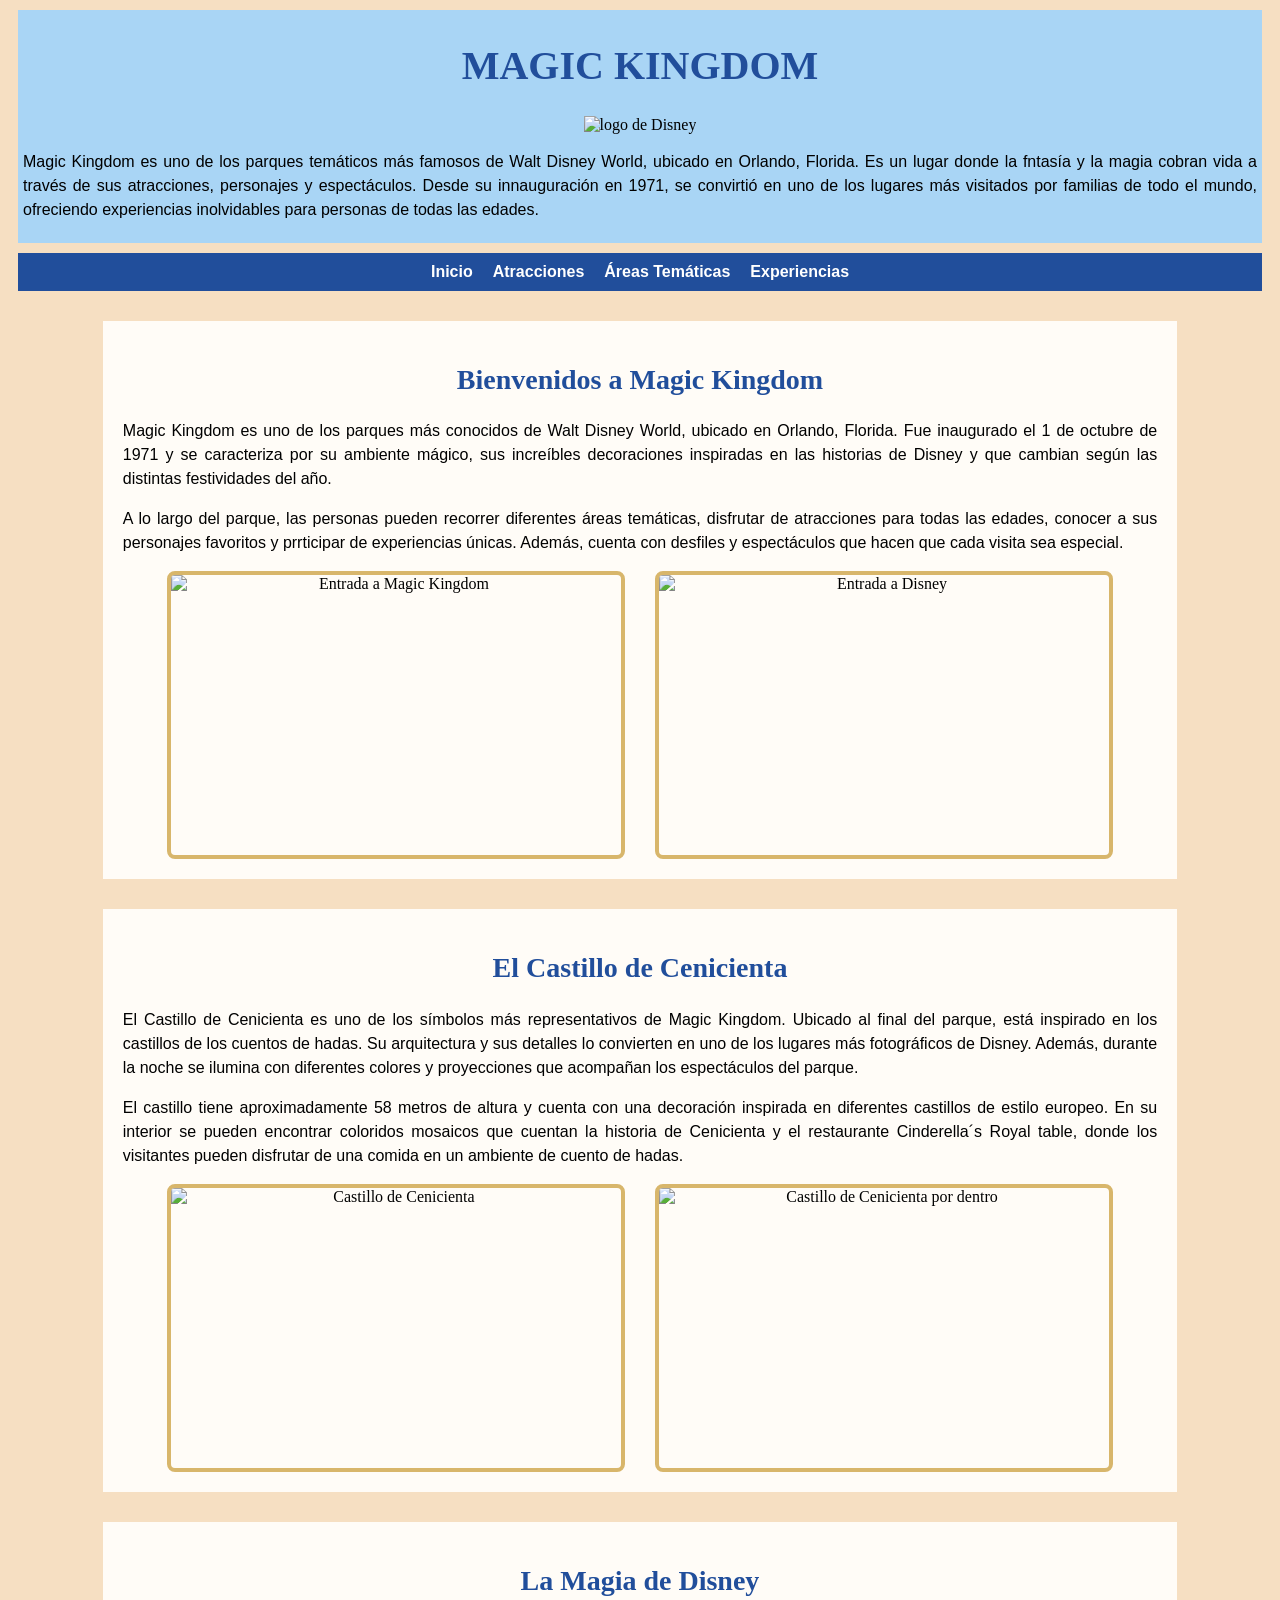
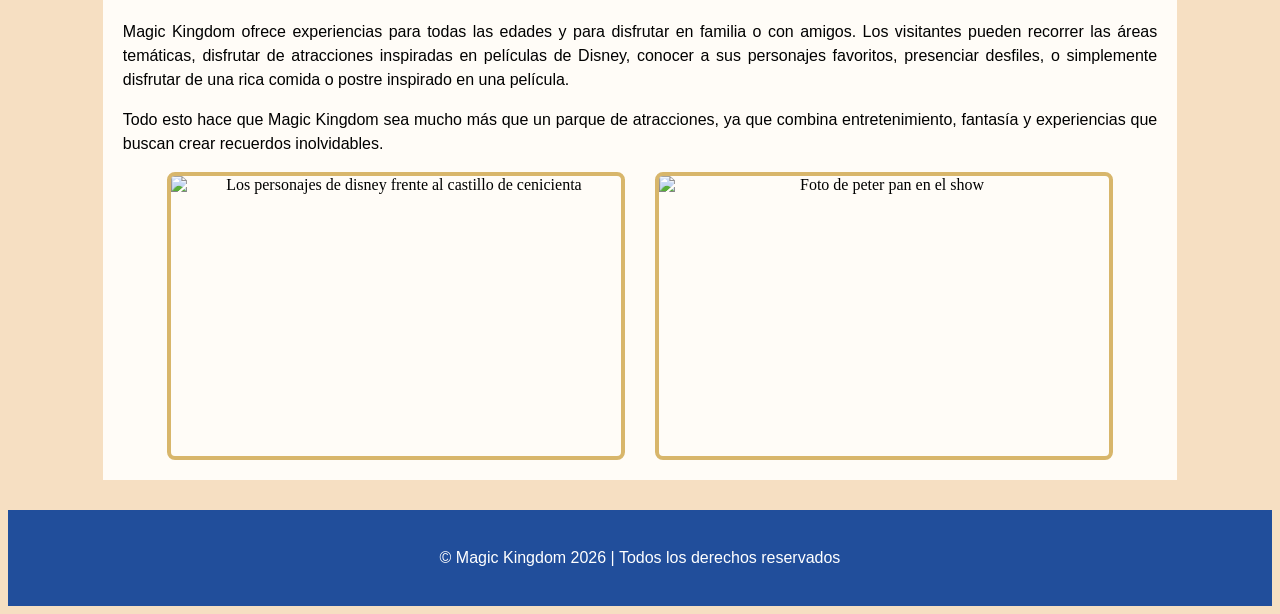
==== commit a2823387: "corregí errores de ortografía y agregué tildes que faltaban" ====
--- a/index.html
+++ b/index.html
@@ -30,7 +30,7 @@
         </section>
         <section>
             <h2>El Castillo de Cenicienta</h2>
-            <p>El Castillo de Cenicienta es uno de los símbolos más representativos de Magic Kingdom. Ubicado al final del parque, está inspirado en los castillos de los cuentos de hadas. Su arquitectura y sus detalles lo convierten en uno de los lugares mas fotográficos de Disney. Además, durante la noche se ilumina con diferentes colores y proyecciones que acompañan los espectáculos del parque.</p>
+            <p>El Castillo de Cenicienta es uno de los símbolos más representativos de Magic Kingdom. Ubicado al final del parque, está inspirado en los castillos de los cuentos de hadas. Su arquitectura y sus detalles lo convierten en uno de los lugares más fotográficos de Disney. Además, durante la noche se ilumina con diferentes colores y proyecciones que acompañan los espectáculos del parque.</p>
             <p>El castillo tiene aproximadamente 58 metros de altura y cuenta con una decoración inspirada en diferentes castillos de estilo europeo. En su interior se pueden encontrar coloridos mosaicos que cuentan la historia de Cenicienta y el restaurante Cinderella´s Royal table, donde los visitantes pueden disfrutar de una comida en un ambiente de cuento de hadas.</p>
             <div class="imagenes-inicio">
                 <img class="foto" src="https://encrypted-tbn0.gstatic.com/images?q=tbn:ANd9GcSgYGTdeWZrpRF9r-Gzi5-AVhC1P7rg0rFP7YjU50UcEgbPLh8h81csBI8&s=10" alt="Castillo de Cenicienta">
@@ -38,8 +38,8 @@
             </div>    
         </section>
         <section>
-            <h2>La magia de Disney</h2>
-            <p>Magic Kingdom ofrece experiencias para todas las edades y para disfrutar en familia o con amigos. Los visitantes pueden recorrer las areas tematicas, disfrutar de atracciones inspiradas en peliculas de Disney, conocer a sus personajes favoritos, presenciar desfiles, o simplemente disfrutar de una rica comida o postre inspirado en una pelicula.</p>
+            <h2>La Magia de Disney</h2>
+            <p>Magic Kingdom ofrece experiencias para todas las edades y para disfrutar en familia o con amigos. Los visitantes pueden recorrer las áreas temáticas, disfrutar de atracciones inspiradas en películas de Disney, conocer a sus personajes favoritos, presenciar desfiles, o simplemente disfrutar de una rica comida o postre inspirado en una película.</p>
             <p>Todo esto hace que Magic Kingdom sea mucho más que un parque de atracciones, ya que combina entretenimiento, fantasía y experiencias que buscan crear recuerdos inolvidables.</p>
             <div class="imagenes-inicio">
                 <img class="foto" src="https://cdn.tickadoo.com/products/d4afed8bc4ab5907018a5d53.jpg" alt="Los personajes de disney frente al castillo de cenicienta">
--- a/style.css
+++ b/style.css
@@ -24,7 +24,7 @@
     color: #214e9b;
     font-family: "Georgia", serif;
     text-align: left;
-    font-size: 24px
+    font-size: 24px;
 }
 
 body{
@@ -79,6 +79,12 @@
     color: white;
     font-family: "Arial", sans-serif;
     font-weight:bold;
+    text-decoration: none;
+}
+
+nav a:hover{
+    background-color: #a9d5f5;
+    color: #214e9b;
 }
 
 .logo {
